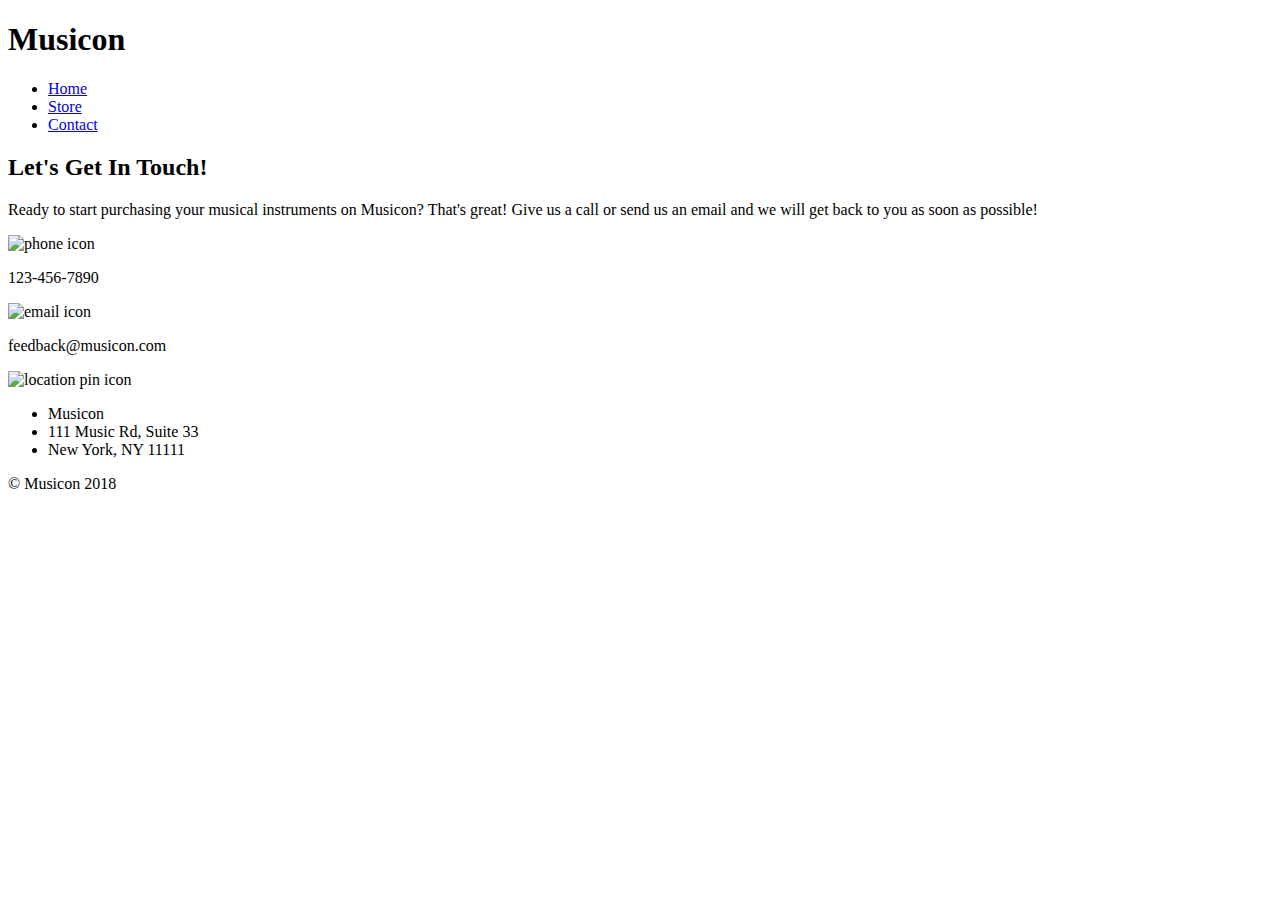
==== contact.html @ e7918fd5 "Add files via upload" ====
<!DOCTYPE html>
<html lang="en">
  <head>
    <meta charset="UTF-8">
    <meta name="viewport" content="width=device-width, initial-scale=1.0">
    <meta http-equiv="X-UA-Compatible" content="ie=edge">
    <title>Musicon</title>
    <link rel="stylesheet" href="https://cdnjs.cloudflare.com/ajax/libs/font-awesome/4.7.0/css/font-awesome.min.css">
    <link href="public/style.css" rel="stylesheet" type="text/css">
  </head>

  <body>
    <header>
      <section class="container">
        <h1 class="branding">Musicon</h1>

        <nav>
          <ul class="navbar">
            <li>
              <a href="index.html">Home</a>
            </li>
            <li>
              <a href="store.html">Store</a>
            </li>
            <li class="current">
              <a href="contact.html">Contact</a>
            </li>
          </ul> <!-- end ul navbar -->
        </nav>

      </section>
    </header>

    <article id="connection">
      <section id="top">
        <h2>Let's Get In Touch!</h2>
        <p>Ready to start purchasing your musical instruments on Musicon? That's great! Give us a call or send us an email and we will get back to you as soon as possible!</p>
      </section>

      <section class="contact">
        <img class="icon" src="https://s3.amazonaws.com/codecademy-content/courses/learn-handlebars/musicon/phone+icon.svg" alt="phone icon">
        <p>123-456-7890</p>
      </section>

      <section class="contact">
        <img src="https://s3.amazonaws.com/codecademy-content/courses/learn-handlebars/musicon/mail+icon.svg" alt="email icon">
        <p>feedback@musicon.com</p>
      </section>

      <section class="contact">
        <img src="https://s3.amazonaws.com/codecademy-content/courses/learn-handlebars/musicon/location+icon.svg" alt="location pin icon">
        <ul id="location">
          <li>Musicon</li>
          <li>111 Music Rd, Suite 33</li>
          <li>New York, NY 11111</li>
        </ul>
      </section>
    </article>

    <footer>
      <p>&copy; Musicon 2018</p>
    </footer>
  </body>
</html>
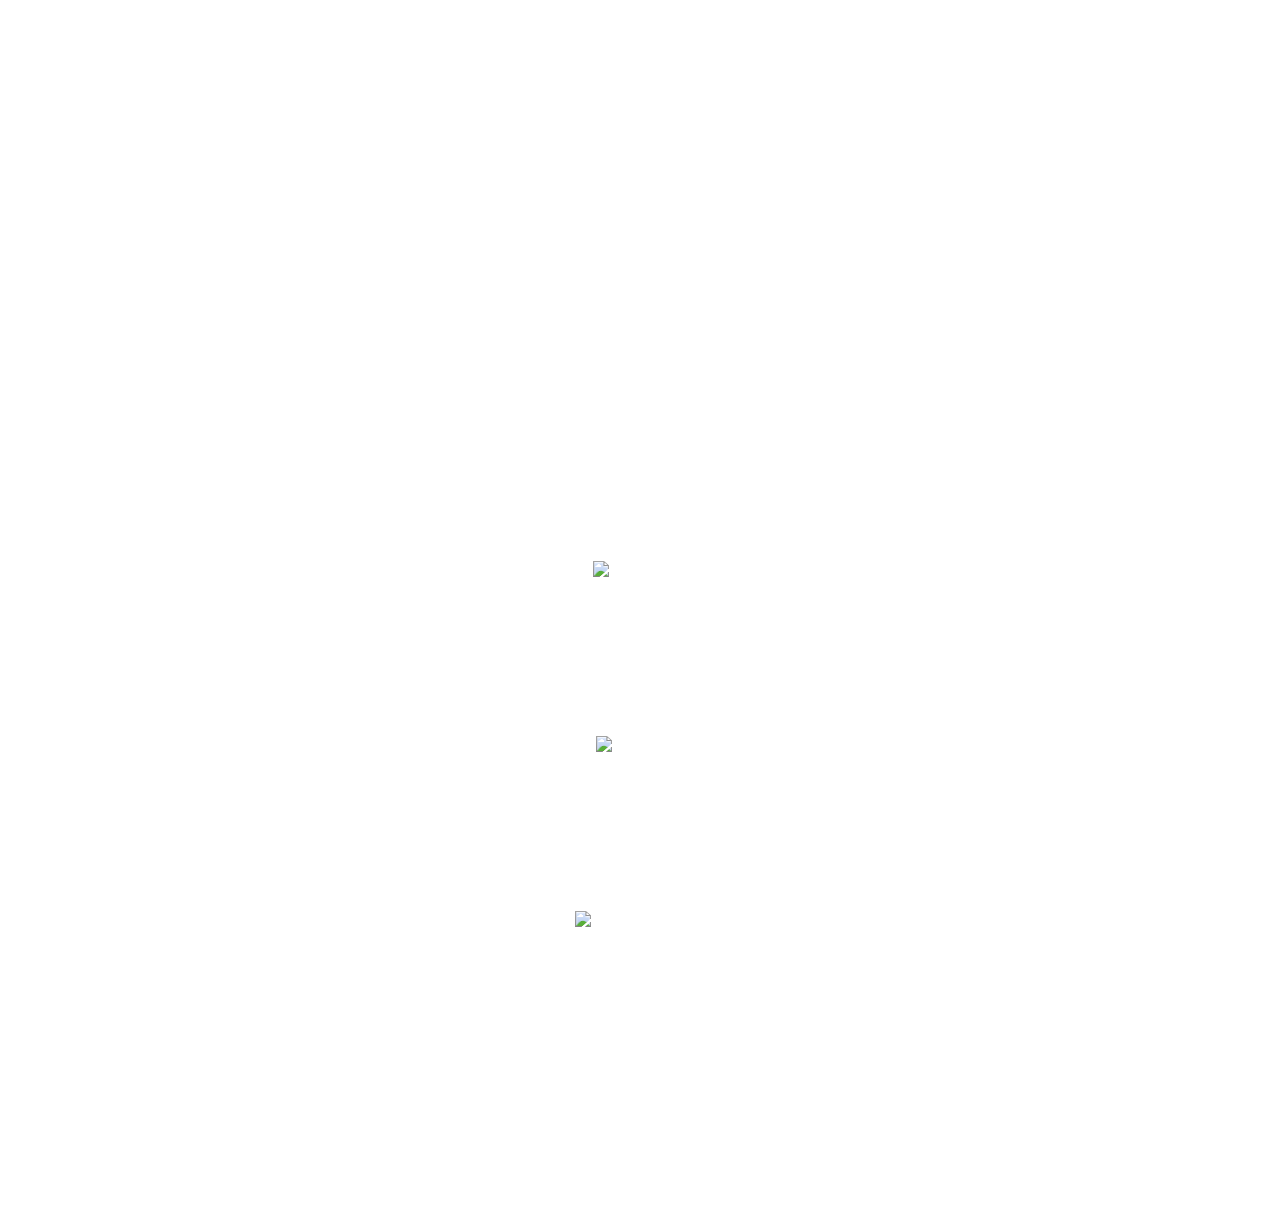
==== commit 0f549944: "Update contact.html" ====
--- a/contact.html
+++ b/contact.html
@@ -58,7 +58,7 @@
     </article>
 
     <footer>
-      <p>&copy; Musicon 2018</p>
+      <p>&copy; Musicon 2020</p>
     </footer>
   </body>
 </html>
--- a/public/style.css
+++ b/public/style.css
@@ -0,0 +1,197 @@
+/* General Rulesets */
+* {
+  color: #ffffff;
+}
+
+body {
+  font-family: Helvetica, sans-serif;
+	background: url("https://s3.amazonaws.com/codecademy-content/courses/learn-handlebars/musicon/musicon_bg.png") no-repeat center center fixed;
+  background-size: cover;
+}
+
+a {
+  text-decoration: none;
+}
+
+footer {
+  width: 100%;
+  text-align: center;
+  bottom: 0;
+  position: static;
+}
+
+header {
+  padding-top: 3%;
+  min-height: 70px;
+}
+
+.container {
+  width: 90%;
+  margin: 0 auto;
+}
+
+.branding {
+  float: left;
+}
+
+.branding h1 {
+  font-weight: normal;
+}
+
+nav {
+  float: right;
+}
+
+.navbar {
+  margin-top: 15%;
+}
+
+.navbar li {
+  display: inline-block;
+  padding: 0 5px;
+}
+
+.navbar li a {
+  color: rgba(255, 255, 255, 0.8);
+  font-weight: normal;
+}
+
+.navbar li a:hover, .navbar .current a {
+  color: #ffffff;
+}
+
+/* Home Page Rulesets */
+
+#introduction {
+  text-align: center;
+  margin-top: 15%;
+  margin-bottom: 50%;
+}
+
+#introduction h1 {
+  font-size: 60px;
+}
+
+#introduction p {
+  margin: 10% auto;
+  font-size: 18px;
+  font-weight: lighter;
+}
+
+#introduction a {
+  display: block;
+  width: 20%;
+  padding: 3% 8%;
+  margin: 0 auto;
+  color: #ffffff;
+  background-color: #4c7ef3;
+  border-radius: 4px;
+}
+
+#introduction a:hover {
+  background-color: #26A69A;
+}
+
+/* Store Page Rulesets */
+
+#showcase {
+  margin-top: 5%;
+  margin-bottom: 15%;
+}
+
+.instrument {
+  margin: 5% auto;
+  padding: 2% 5%;
+  width: 90%;
+  overflow: auto;
+  background-color: rgba(255, 255, 255, 0.9);
+  border-radius: 5px;
+}
+
+.image {
+  display: inline-block;
+  vertical-align: middle;
+  width: 32%;
+  min-width: 100px;
+  margin: 0 auto;
+}
+
+.details {
+  display: inline-block;
+  vertical-align: middle;
+  width: 60%;
+  margin: -1% auto;
+  padding: 2%;
+}
+
+.name, .description, .price, del {
+  color: #000000;
+  text-align: left;
+}
+
+.description, .price {
+  margin-top: 0;
+  margin-bottom: 16px;
+}
+
+.description {
+  height: 100%;
+  font-size: 13px;
+  overflow: auto;
+}
+
+.price {
+  margin: 0;
+  font-size: 16px;
+  font-weight: bold;
+}
+
+.sale {
+  margin-top: 0;
+  margin-bottom: 0;
+  color: #fa4359;
+  font-size: 16px;
+  font-weight: bold;
+  text-align: left;
+}
+
+/* Contact Page Rulesets */
+
+#connection {
+  width: 100%;
+  margin: 15% auto;
+  text-align: center;
+}
+
+#top {
+  margin: 15% auto;
+}
+
+#top h2 {
+  margin: 3%
+  font-size: 30px;
+  font-weight: normal;
+}
+
+#top p {
+  margin: 3%
+  font-size: 18px;
+  font-weight: lighter;
+}
+
+.contact {
+  width: 100%;
+  margin: 10% auto;
+}
+
+.contact p, .contact ul {
+  margin: 1%;
+  font-size: 16px;
+  font-weight: lighter;
+}
+
+#location {
+  margin: 0;
+  padding: 0;
+  list-style-type: none;
+}
